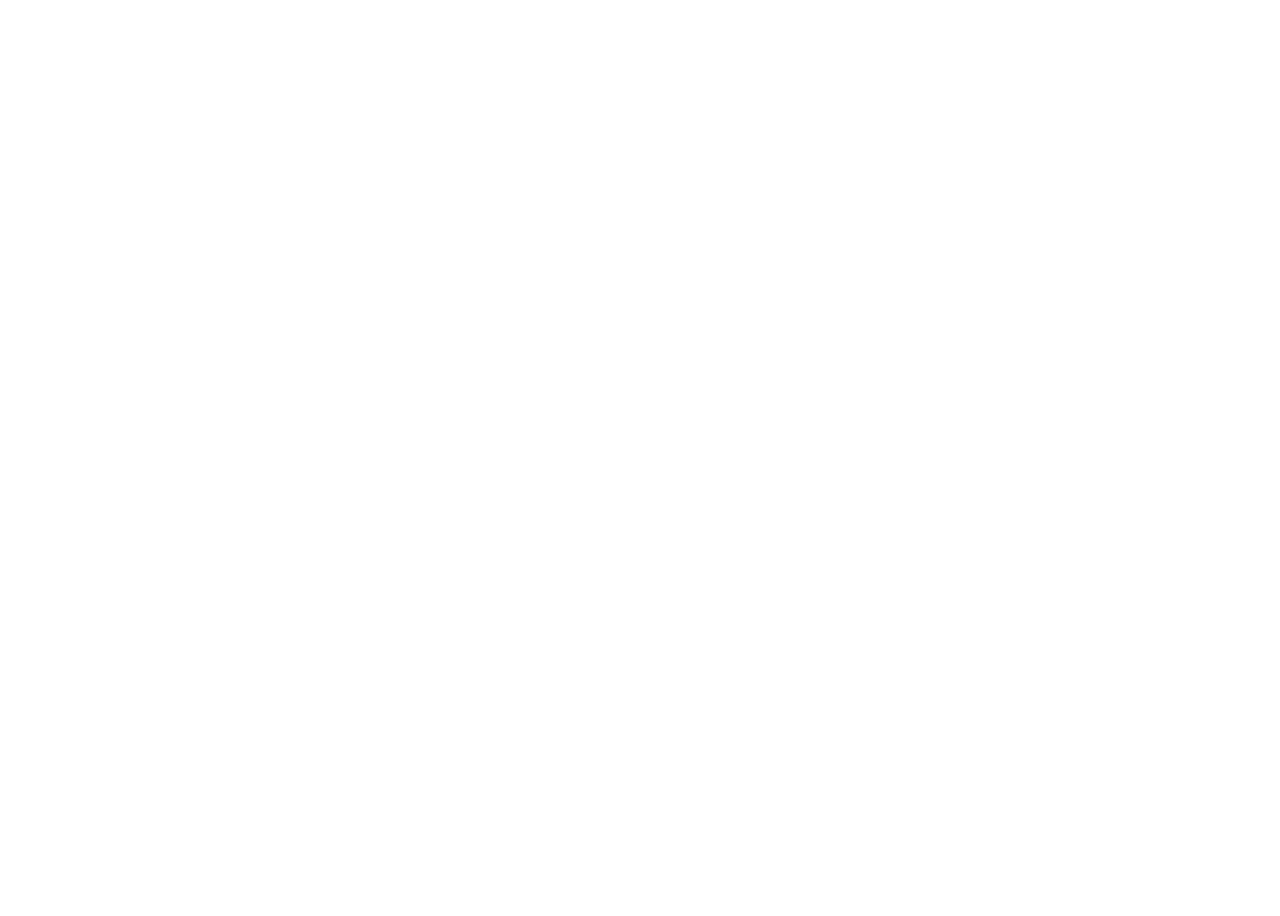
==== burning-pp/widget.html @ cec24420 "change symbol mapping logic" ====
<!DOCTYPE html>
<html>
  <head>
    <meta charset="UTF-8" />
    <meta name="viewport" content="width=device-width, initial-scale=1.0" />
    <link
      href="https://unpkg.com/normalize.css@8.0.1/normalize.css"
      rel="stylesheet"
    />
    <link rel="stylesheet" href="../resources/burning-digits.css" />
    <style>
      body {
        display: flex;
        width: 100vw;
        height: 100vh;
        overflow: hidden;

        opacity: 0;
        transition: opacity 250ms ease-in-out;

        /* default: top-left */
        align-items: start;
        justify-content: start;
      }

      body[show] {
        opacity: 1;
      }

      body[v="t"],
      body[v="top"],
      body[v="up"] {
        align-items: start;
      }

      body[v="c"],
      body[v="m"],
      body[v="center"],
      body[v="centre"],
      body[v="middle"] {
        align-items: center;
      }

      body[v="b"],
      body[v="bottom"],
      body[v="down"] {
        align-items: end;
      }

      body[h="l"],
      body[h="left"] {
        justify-content: start;
      }

      body[h="c"],
      body[h="m"],
      body[h="center"],
      body[h="centre"],
      body[h="middle"] {
        justify-content: center;
      }

      body[h="r"],
      body[h="right"] {
        justify-content: end;
      }
    </style>
  </head>

  <body>
    <script>
      function LERP(a, b, c) {
        return a + (b - a) * Math.min(1, Math.max(0, c));
      }
    </script>

    <script>
      const DEFAULT_SEPARATOR = "";
      const AVAILABLE_SEPARATORS = {
        none: "",
        dot: ".",
        comma: ",",
        space: " ",
      };

      function formatNumber(number, separator, fixed = 0, fallback = "0") {
        if (isNaN(+number)) return fallback;

        const numberStr = (+number).toFixed(fixed);
        if (numberStr.length < 1) return fallback;

        const numberStrings = numberStr.split(".");

        let formattedNumber =
          numberStrings.length > 1 ? `.${numberStrings[1]}` : "";
        const numberLength = numberStrings[0].length;

        for (let i = 0; i < numberLength; i++) {
          if (i > 0 && i % 3 == 0)
            formattedNumber = separator + formattedNumber;
          formattedNumber =
            numberStrings[0][numberLength - i - 1] + formattedNumber;
        }

        return formattedNumber;
      }
    </script>

    <script>
      const settings = {
        test: null,

        address: "ws://localhost:24050/ws",
        position: {
          v: "top",
          h: "left",
        },

        speed: 5,

        separator: DEFAULT_SEPARATOR,
        hideSuffix: false,

        savePPValue: false,
        showOnResultsScreen: true,
      };

      function parseSettings(isHashSettings) {
        const params = new URLSearchParams(
          (isHashSettings
            ? document.location.hash
            : document.location.search
          ).slice(1)
        );

        // gosumemory websocket address
        settings.address =
          params.get("addr") ??
          params.get("address") ??
          "ws://localhost:24050/ws";

        // counter position
        settings.position.h = params.get("h") ?? params.get("x") ?? "left";
        settings.position.v = params.get("v") ?? params.get("y") ?? "top";

        applyPosition();

        // number interpolation "speed"
        const speed = params.get("speed");
        settings.speed = speed != null && !isNaN(speed) ? speed : 5;

        // number formatting separator, defaults to "none"
        settings.separator =
          AVAILABLE_SEPARATORS[params.get("sep")] ?? DEFAULT_SEPARATOR;

        // hide "pp" suffix
        settings.hideSuffix = params.has("hidesuffix");

        // save pp value on state change
        settings.savePPValue = params.has("savepp");

        // show counter on "results screen" state
        settings.showOnResultsScreen = params.has("stayonresults");

        // testing
        const testingNumber = params.get("test");
        settings.test =
          testingNumber != null && !isNaN(testingNumber) ? testingNumber : null;
      }

      function applyPosition() {
        document.body.setAttribute("v", settings.position.v);
        document.body.setAttribute("h", settings.position.h);
      }

      (function () {
        const hashLength = document.location.hash.length;
        const searchLength = document.location.search.length;

        const settingsFromHash = hashLength > 1 && searchLength <= hashLength;

        if (settingsFromHash)
          window.addEventListener(
            "hashchange",
            parseSettings.bind(this, settingsFromHash)
          );

        parseSettings(settingsFromHash);
      })();
    </script>

    <script>
      (function () {
        const pool = [];

        function populate(num) {
          for (let i = 0; i < num; i++) {
            const element = document.createElement("div");
            element.classList.add("burning");
            document.body.insertBefore(element, document.body.lastChild);
            pool.push(element);
          }
        }

        window.draw = function (str, hideSuffix = false) {
          const number = formatNumber(str, settings.separator);

          const mapped = [...number];
          const length = mapped.length + 1;
          const populated = length - pool.length;

          if (populated > 0) populate(populated);
          const offset = pool.length - length;

          for (let i = 0; i < pool.length - 1; i++)
            pool[i].setAttribute("sym", mapped[i - offset]);

          document.body.lastElementChild.setAttribute("sym", "pp");
        };
      })();
    </script>

    <script>
      const counter = {
        show: false,
        start: 0,
        current: 0,
        target: 0,
      };

      window.setNumber = function (num, quick = false) {
        if (counter.target == num) return;

        if (quick) {
          counter.current = num;
          counter.target = num;
          return;
        }

        counter.target = num;
      };

      const timing = {
        lastFrame: 0,
      };

      function loop(timestamp) {
        if (settings.test != null) {
          counter.show = true;
          setNumber(settings.test);
        }

        const frameTime = timestamp - timing.lastFrame;
        timing.lastFrame = timestamp;
        const framePercentage = 1000 / frameTime / 10_000;

        if (settings.speed > 0)
          counter.current = LERP(
            counter.current,
            counter.target,
            settings.speed * framePercentage
          );
        else counter.current = counter.target;

        document.body.toggleAttribute("show", counter.show);
        draw(counter.current, settings.hideSuffix);
        requestAnimationFrame(loop);
      }

      requestAnimationFrame(loop);
    </script>

    <script>
      function dataMessage(data) {
        if (settings.test != null) return;

        switch (data.menu.state) {
          case 2: // state 2 - game play
            counter.show = true;
            break;

          case 7: // state 7 - result screen
            counter.show = settings.showOnResultsScreen && counter.target > 0;
            break;

          default:
            counter.show = false;
            if (!settings.savePPValue) setNumber(0, true);
            return;
        }

        setNumber(data.gameplay.pp.current);
      }

      function connectToWS() {
        const addr = tryUsingURLAddress(settings.address);
        const ws = new WebSocket(addr);

        ws.onmessage = function (event) {
          const data = JSON.parse(event.data);
          if (data != null) dataMessage(data);
        };

        ws.onclose = function (event) {
          setTimeout(connectToWS.bind(), 5_000);
        };
      }

      function tryUsingURLAddress(addr, append) {
        try {
          const newURL = (append ? "ws://" : "") + addr;
          if (new URL(newURL).protocol == "ws:") return newURL;
          else return "ws://" + newURL;
        } catch (error) {
          if (append)
            throw new Error(`URL "${addr}"" is not a valid url address.`);
          return tryUsingURLAddress(addr, true);
        }
      }

      connectToWS();
    </script>
  </body>
</html>
---- resources/burning-digits.css ----
div.burning {
  display: block;
  height: 78px;

  background-image: url(./burning-digits-opt.gif);

  background-size: auto 100%;
  background-position: 0 0;
  background-repeat: no-repeat;
}

div.burning[sym="0"] {
  aspect-ratio: 46 / 78;
}

div.burning[sym="1"] {
  aspect-ratio: 20 / 78;
  background-position-x: -68px;
}

div.burning[sym="2"] {
  aspect-ratio: 39 / 78;
  background-position-x: -112px;
}

div.burning[sym="3"] {
  aspect-ratio: 43 / 78;
  background-position-x: -175px;
}

div.burning[sym="4"] {
  aspect-ratio: 44 / 78;
  background-position-x: -241px;
}

div.burning[sym="5"] {
  aspect-ratio: 43 / 78;
  background-position-x: -309px;
}

div.burning[sym="6"] {
  aspect-ratio: 45 / 78;
  background-position-x: -375px;
}

div.burning[sym="7"] {
  aspect-ratio: 44 / 78;
  background-position-x: -442px;
}

div.burning[sym="8"] {
  aspect-ratio: 44 / 78;
  background-position-x: -507px;
}

div.burning[sym="9"] {
  aspect-ratio: 44 / 78;
  background-position-x: -573px;
}

div.burning[sym="."] {
  aspect-ratio: 11 / 78;
  background-position-x: -641px;
}

div.burning[sym=","] {
  aspect-ratio: 14 / 78;
  background-position-x: -674px;
}

div.burning[sym="pp"] {
  aspect-ratio: 92 / 78;
  background-position-x: -708px;
}

div.burning[sym=" "] {
  opacity: 0;
  aspect-ratio: 20 / 78;
}

/* pixel-perfect width */

div.burning.pxw[sym="0"] {
  margin-right: -5px;
}

div.burning.pxw[sym="1"] {
  margin-right: -3px;
}

div.burning.pxw[sym="2"] {
  margin-right: -2px;
}

div.burning.pxw[sym="3"] {
  margin-right: -4px;
}

div.burning.pxw[sym="4"] {
  margin-right: -3px;
}

div.burning.pxw[sym="5"] {
  margin-right: -4px;
}

div.burning.pxw[sym="6"] {
  margin-right: -5px;
}

div.burning.pxw[sym="7"] {
  margin-right: -5px;
}

div.burning.pxw[sym="8"] {
  margin-right: -4px;
}

div.burning.pxw[sym="9"] {
  margin-right: -4px; /* -3? */
}

div.burning.pxw[sym="."] {
  margin-right: -5px;
}

div.burning.pxw[sym=","] {
  margin-right: -7px;
}

div.burning.pxw[sym="pp"] {
  margin-right: -5px;
}
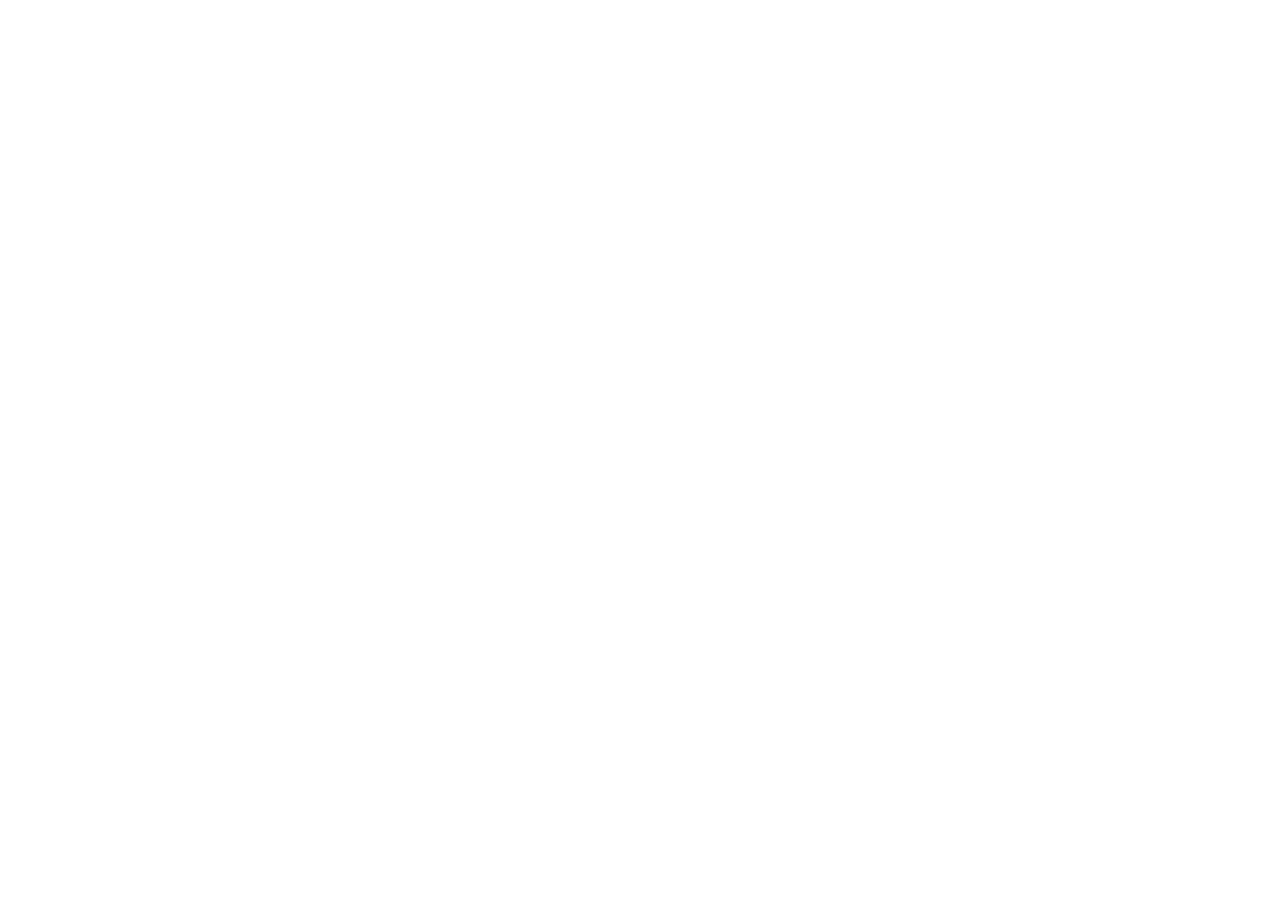
==== commit aabb2ad5: "add local normalize.css fallback" ====
--- a/burning-pp/widget.html
+++ b/burning-pp/widget.html
@@ -4,8 +4,9 @@
     <meta charset="UTF-8" />
     <meta name="viewport" content="width=device-width, initial-scale=1.0" />
     <link
+      rel="stylesheet"
       href="https://unpkg.com/normalize.css@8.0.1/normalize.css"
-      rel="stylesheet"
+      onerror="this.onerror=null; this.href='../resources/normalize.css';"
     />
     <link rel="stylesheet" href="../resources/burning-digits.css" />
     <style>
@@ -65,9 +66,7 @@
         justify-content: end;
       }
     </style>
-  </head>
-
-  <body>
+
     <script>
       function LERP(a, b, c) {
         return a + (b - a) * Math.min(1, Math.max(0, c));
@@ -125,13 +124,23 @@
         showOnResultsScreen: true,
       };
 
-      function parseSettings(isHashSettings) {
-        const params = new URLSearchParams(
-          (isHashSettings
-            ? document.location.hash
-            : document.location.search
-          ).slice(1)
-        );
+      function isUsingHashSettings() {
+        const hashLength = document.location.hash.length;
+        const searchLength = document.location.search.length;
+
+        return hashLength > 1 && searchLength <= hashLength;
+      }
+
+      function getSettingsString() {
+        const settingsString = isUsingHashSettings()
+          ? document.location.hash
+          : document.location.search;
+
+        return settingsString.slice(1);
+      }
+
+      function parseSettings() {
+        const params = new URLSearchParams(getSettingsString());
 
         // gosumemory websocket address
         settings.address =
@@ -173,51 +182,12 @@
         document.body.setAttribute("h", settings.position.h);
       }
 
-      (function () {
-        const hashLength = document.location.hash.length;
-        const searchLength = document.location.search.length;
-
-        const settingsFromHash = hashLength > 1 && searchLength <= hashLength;
-
-        if (settingsFromHash)
-          window.addEventListener(
-            "hashchange",
-            parseSettings.bind(this, settingsFromHash)
-          );
-
-        parseSettings(settingsFromHash);
-      })();
-    </script>
-
-    <script>
-      (function () {
-        const pool = [];
-
-        function populate(num) {
-          for (let i = 0; i < num; i++) {
-            const element = document.createElement("div");
-            element.classList.add("burning");
-            document.body.insertBefore(element, document.body.lastChild);
-            pool.push(element);
-          }
-        }
-
-        window.draw = function (str, hideSuffix = false) {
-          const number = formatNumber(str, settings.separator);
-
-          const mapped = [...number];
-          const length = mapped.length + 1;
-          const populated = length - pool.length;
-
-          if (populated > 0) populate(populated);
-          const offset = pool.length - length;
-
-          for (let i = 0; i < pool.length - 1; i++)
-            pool[i].setAttribute("sym", mapped[i - offset]);
-
-          document.body.lastElementChild.setAttribute("sym", "pp");
-        };
-      })();
+      function initSettings() {
+        if (isUsingHashSettings())
+          window.addEventListener("hashchange", parseSettings);
+
+        parseSettings();
+      }
     </script>
 
     <script>
@@ -241,10 +211,13 @@
       };
 
       const timing = {
+        started: false,
         lastFrame: 0,
       };
 
       function loop(timestamp) {
+        timing.started = true;
+
         if (settings.test != null) {
           counter.show = true;
           setNumber(settings.test);
@@ -266,8 +239,6 @@
         draw(counter.current, settings.hideSuffix);
         requestAnimationFrame(loop);
       }
-
-      requestAnimationFrame(loop);
     </script>
 
     <script>
@@ -295,6 +266,11 @@
       function connectToWS() {
         const addr = tryUsingURLAddress(settings.address);
         const ws = new WebSocket(addr);
+
+        ws.onopen = function () {
+          if (!timing.started) requestAnimationFrame(loop);
+          console.log("connected to gosumemory!");
+        };
 
         ws.onmessage = function (event) {
           const data = JSON.parse(event.data);
@@ -317,8 +293,40 @@
           return tryUsingURLAddress(addr, true);
         }
       }
-
-      connectToWS();
-    </script>
-  </body>
+    </script>
+
+    <script>
+      const pool = [];
+
+      function populate(num) {
+        for (let i = 0; i < num; i++) {
+          const element = document.createElement("div");
+          element.classList.add("burning");
+          document.body.insertBefore(element, document.body.lastChild);
+          pool.push(element);
+        }
+      }
+
+      function draw(str, hideSuffix = false) {
+        const number = formatNumber(str, settings.separator);
+
+        const mapped = [...number];
+        const length = mapped.length + 1;
+        const populated = length - pool.length;
+
+        if (populated > 0) populate(populated);
+        const offset = pool.length - length;
+
+        for (let i = 0; i < pool.length - 1; i++)
+          pool[i].setAttribute("sym", mapped[i - offset]);
+
+        document.body.lastElementChild.setAttribute("sym", "pp");
+      }
+
+      document.addEventListener("DOMContentLoaded", function () {
+        initSettings();
+        connectToWS();
+      });
+    </script>
+  </head>
 </html>
